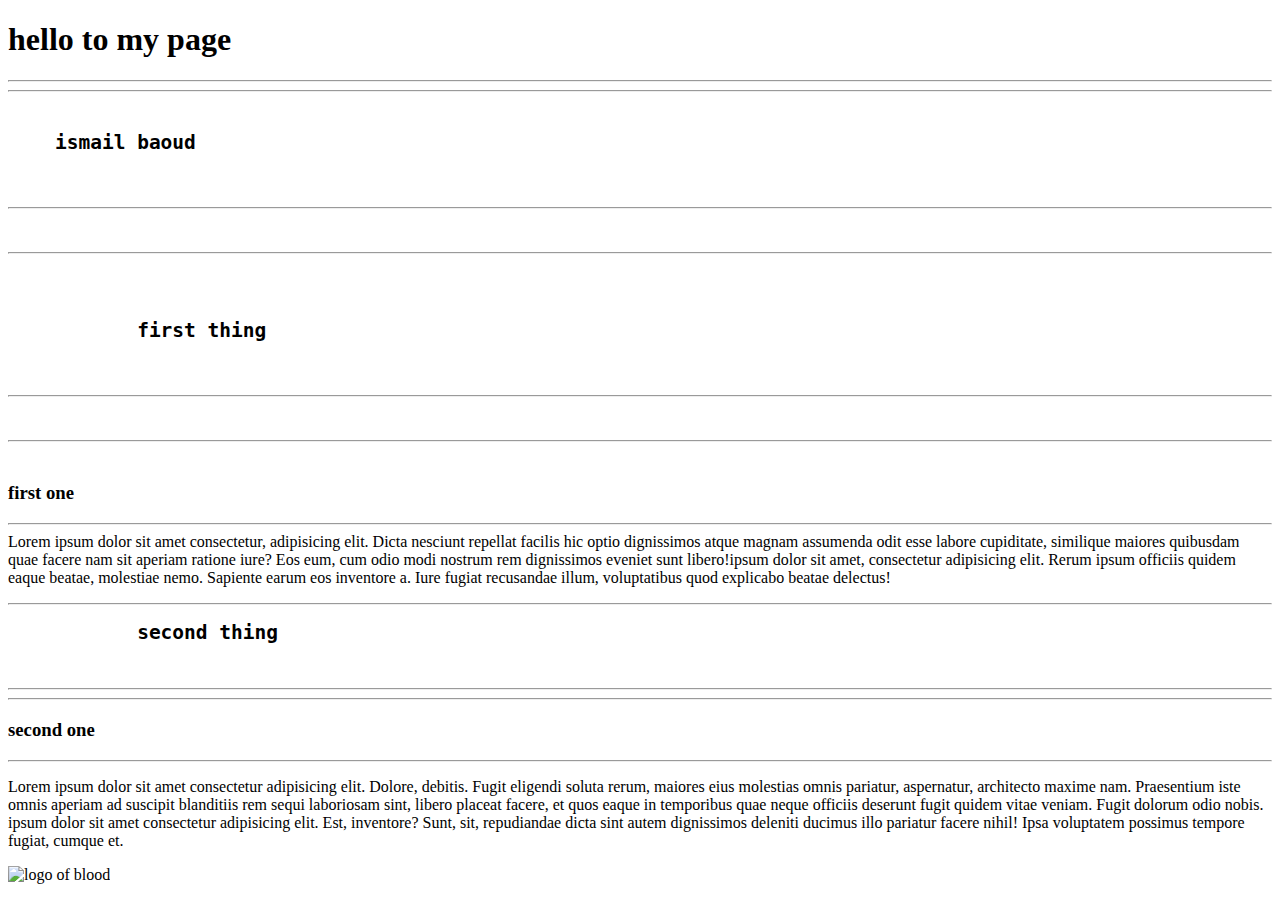
==== index.html @ de1dbff3 "first version 1.1" ====
<!DOCTYPE html>
<html lang="en">

<head>
<meta charset="UTF-8">
<title>ismail</title>
<meta name="refresh" content="0">
</head>

<body>
<p>
<h1>hello to my page </h1>
<hr>
<hr>
</p>

<pre>
<h2>          
    ismail baoud</h2>
    <hr>
    <hr>
</pre>
<pre>
    <h2>           first thing </h2>
    <hr>
    <hr>
</pre>
<p>
<h3>first one </h3>
<hr>
Lorem ipsum dolor sit amet consectetur, adipisicing elit. Dicta nesciunt repellat facilis hic optio dignissimos
atque magnam assumenda odit esse labore cupiditate, similique maiores quibusdam quae facere nam sit aperiam
ratione iure? Eos eum, cum odio modi nostrum rem dignissimos eveniet sunt libero!ipsum dolor sit amet,
consectetur adipisicing elit. Rerum ipsum officiis quidem eaque beatae, molestiae nemo. Sapiente earum eos
inventore a. Iure fugiat recusandae illum, voluptatibus quod explicabo beatae delectus!
</p>
<hr>

</p>
<pre>
<h2>           second thing </h2>
</pre>
<hr>
<hr>
<h3>second one</h3>
<hr>
<p>Lorem ipsum dolor sit amet consectetur adipisicing elit. Dolore, debitis. Fugit eligendi soluta rerum, maiores
    eius molestias omnis pariatur, aspernatur, architecto maxime nam. Praesentium iste omnis aperiam ad suscipit
    blanditiis rem sequi laboriosam sint, libero placeat facere, et quos eaque in temporibus quae neque officiis
    deserunt fugit quidem vitae veniam. Fugit dolorum odio nobis. ipsum dolor sit amet consectetur adipisicing elit.
    Est, inventore? Sunt, sit, repudiandae dicta sint autem
    dignissimos deleniti ducimus illo pariatur facere nihil! Ipsa voluptatem possimus tempore fugiat, cumque et.</p>
</p>

<img border width="200" src="WhatsApp Image 2024-09-01 à 01.33.45_861a6c70.jpg" alt="logo of blood">


</body>

</html>
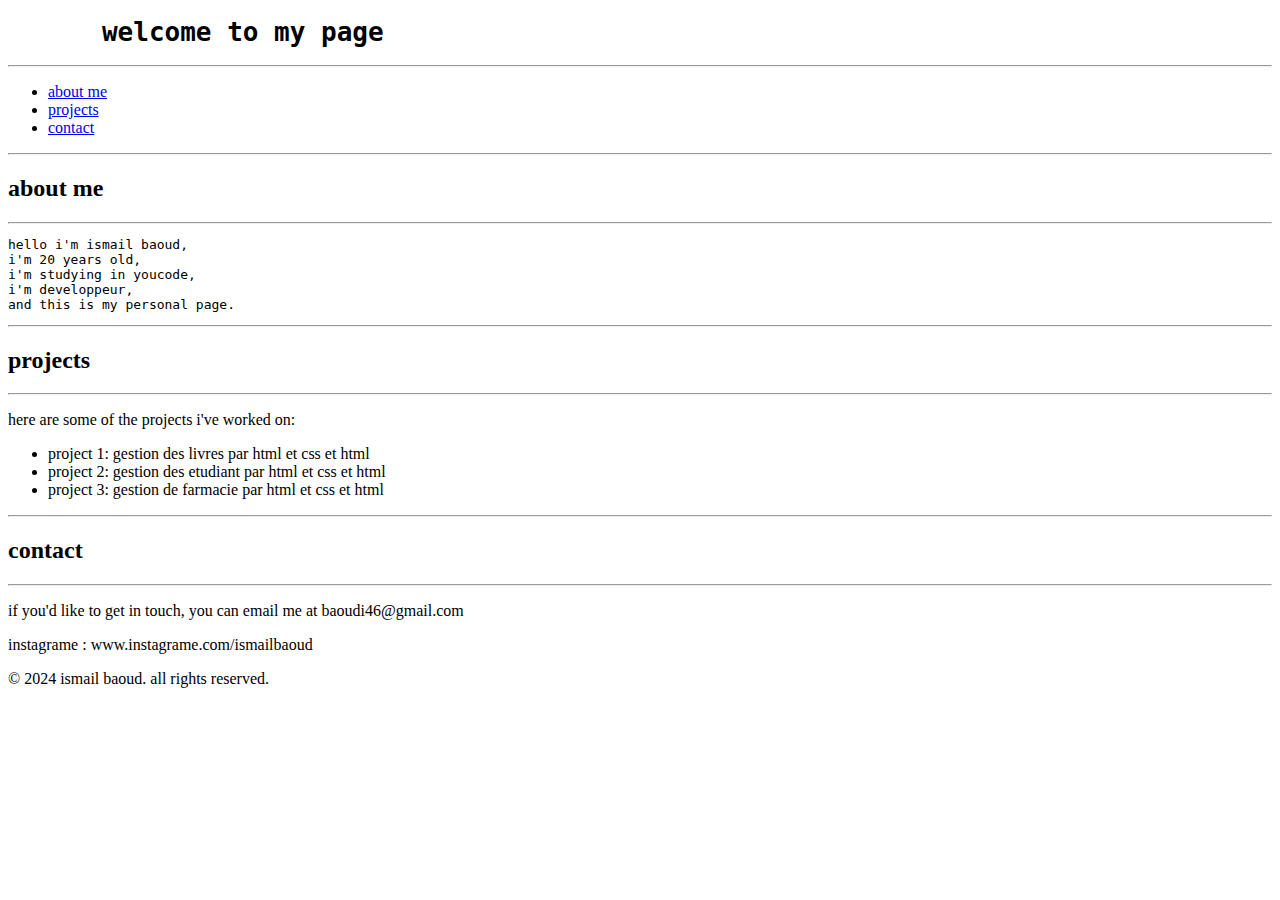
==== commit 91c66273: "version 1.2" ====
--- a/index.html
+++ b/index.html
@@ -2,58 +2,55 @@
 <html lang="en">
 
 <head>
-<meta charset="UTF-8">
-<title>ismail</title>
-<meta name="refresh" content="0">
+    <meta charset="UTF-8">
+    <title>my portfolio</title>
+
 </head>
 
 <body>
-<p>
-<h1>hello to my page </h1>
-<hr>
-<hr>
-</p>
+    <header>
+        <pre><h1>      welcome to my page</h1></pre>
+        <hr>
+        <nav>
+            <ul>
+                <li><a href="#about">about me</a></li>
+                <li><a href="#projects">projects</a></li>
+                <li><a href="contact">contact</a></li>
+            </ul>
+        </nav>
+    </header>
+    <hr>
+    <section id="about">
+        <h2>about me</h2>
+        <hr>
+        <pre>hello i'm ismail baoud, 
+i'm 20 years old, 
+i'm studying in youcode, 
+i'm developpeur, 
+and this is my personal page.</pre>
+    </section>
+    <hr>
+    <section id="projects">
+        <h2>projects</h2>
+        <hr>
+        <p>here are some of the projects i've worked on:</p>
+        <ul>
+            <li>project 1: gestion des livres par html et css et html</li>
+            <li>project 2: gestion des etudiant par html et css et html</li>
+            <li>project 3: gestion de farmacie par html et css et html</li>
+        </ul>
+        <hr>
+    </section id="contact">
+    <h2>contact</h2>
+    <hr>
+    <p>if you'd like to get in touch, you can email me at baoudi46@gmail.com</p>
+    <p> instagrame : www.instagrame.com/ismailbaoud </p>
+    <section>
+        <footer>
+            <p>&copy; 2024 ismail baoud. all rights reserved.</p>
+        </footer>
 
-<pre>
-<h2>          
-    ismail baoud</h2>
-    <hr>
-    <hr>
-</pre>
-<pre>
-    <h2>           first thing </h2>
-    <hr>
-    <hr>
-</pre>
-<p>
-<h3>first one </h3>
-<hr>
-Lorem ipsum dolor sit amet consectetur, adipisicing elit. Dicta nesciunt repellat facilis hic optio dignissimos
-atque magnam assumenda odit esse labore cupiditate, similique maiores quibusdam quae facere nam sit aperiam
-ratione iure? Eos eum, cum odio modi nostrum rem dignissimos eveniet sunt libero!ipsum dolor sit amet,
-consectetur adipisicing elit. Rerum ipsum officiis quidem eaque beatae, molestiae nemo. Sapiente earum eos
-inventore a. Iure fugiat recusandae illum, voluptatibus quod explicabo beatae delectus!
-</p>
-<hr>
-
-</p>
-<pre>
-<h2>           second thing </h2>
-</pre>
-<hr>
-<hr>
-<h3>second one</h3>
-<hr>
-<p>Lorem ipsum dolor sit amet consectetur adipisicing elit. Dolore, debitis. Fugit eligendi soluta rerum, maiores
-    eius molestias omnis pariatur, aspernatur, architecto maxime nam. Praesentium iste omnis aperiam ad suscipit
-    blanditiis rem sequi laboriosam sint, libero placeat facere, et quos eaque in temporibus quae neque officiis
-    deserunt fugit quidem vitae veniam. Fugit dolorum odio nobis. ipsum dolor sit amet consectetur adipisicing elit.
-    Est, inventore? Sunt, sit, repudiandae dicta sint autem
-    dignissimos deleniti ducimus illo pariatur facere nihil! Ipsa voluptatem possimus tempore fugiat, cumque et.</p>
-</p>
-
-<img border width="200" src="WhatsApp Image 2024-09-01 à 01.33.45_861a6c70.jpg" alt="logo of blood">
-
+    </section>
 
 </body>
 
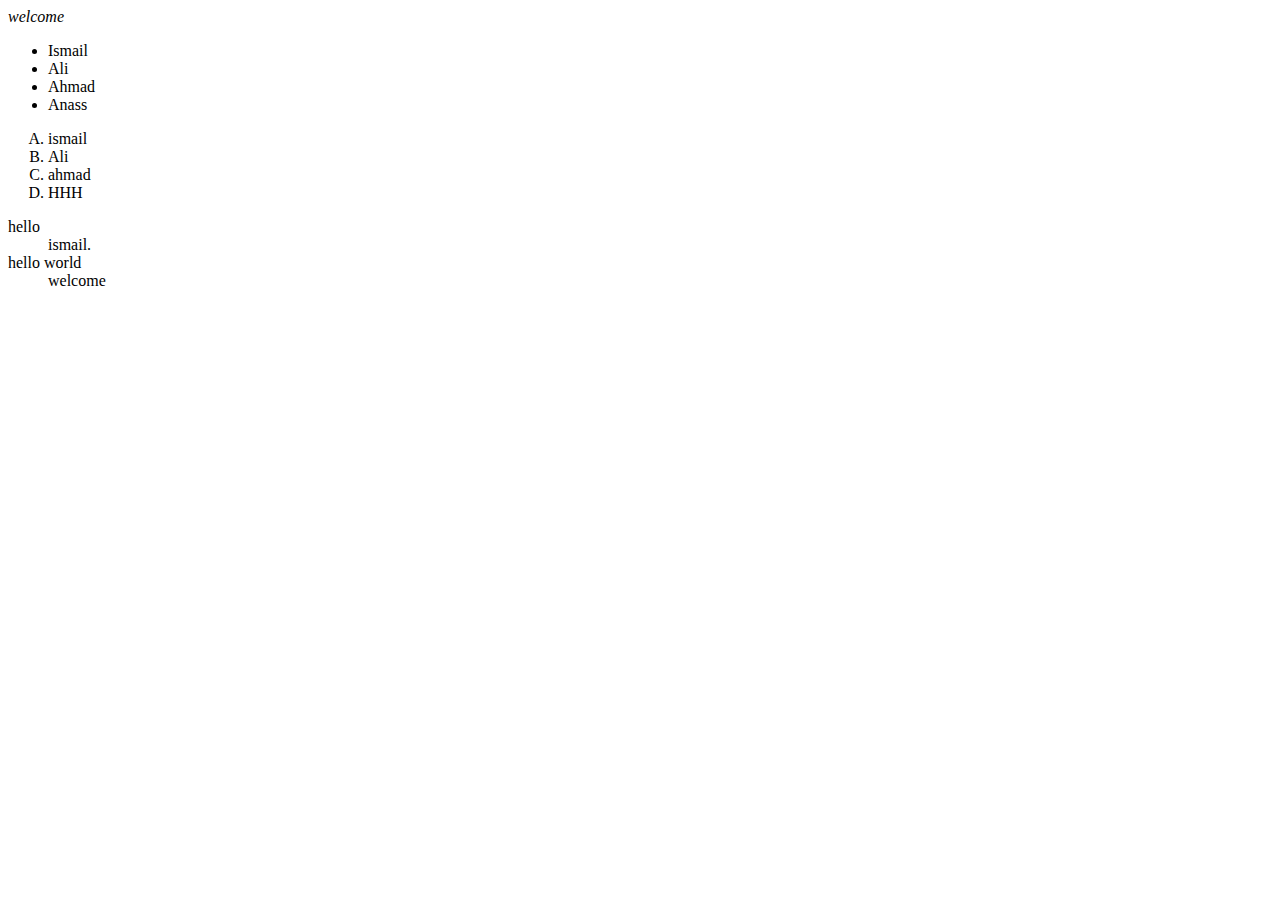
==== commit a2eaff61: "version1.4" ====
--- a/index.html
+++ b/index.html
@@ -3,54 +3,29 @@
 
 <head>
     <meta charset="UTF-8">
-    <title>my portfolio</title>
+    <i>welcome</i>
+    <ul>
+        <li>Ismail</li>
+        <li>Ali</li>
+        <li>Ahmad</li>
+        <li>Anass</li>
+    </ul>
+    <OL start="Z" TYPE="A">
+        <li>ismail</li>
+        <li>Ali</li>
+        <li>ahmad</li>
+        <li>HHH</li>
 
+    </OL>
+    <dl>
+        <dt>hello</dt>
+        <dd>ismail.</dd>
+        <dt>hello world</dt>
+        <dd>welcome</dd>
+    </dl>
 </head>
 
 <body>
-    <header>
-        <pre><h1>      welcome to my page</h1></pre>
-        <hr>
-        <nav>
-            <ul>
-                <li><a href="#about">about me</a></li>
-                <li><a href="#projects">projects</a></li>
-                <li><a href="contact">contact</a></li>
-            </ul>
-        </nav>
-    </header>
-    <hr>
-    <section id="about">
-        <h2>about me</h2>
-        <hr>
-        <pre>hello i'm ismail baoud, 
-i'm 20 years old, 
-i'm studying in youcode, 
-i'm developpeur, 
-and this is my personal page.</pre>
-    </section>
-    <hr>
-    <section id="projects">
-        <h2>projects</h2>
-        <hr>
-        <p>here are some of the projects i've worked on:</p>
-        <ul>
-            <li>project 1: gestion des livres par html et css et html</li>
-            <li>project 2: gestion des etudiant par html et css et html</li>
-            <li>project 3: gestion de farmacie par html et css et html</li>
-        </ul>
-        <hr>
-    </section id="contact">
-    <h2>contact</h2>
-    <hr>
-    <p>if you'd like to get in touch, you can email me at baoudi46@gmail.com</p>
-    <p> instagrame : www.instagrame.com/ismailbaoud </p>
-    <section>
-        <footer>
-            <p>&copy; 2024 ismail baoud. all rights reserved.</p>
-        </footer>
-
-    </section>
 
 </body>
 
